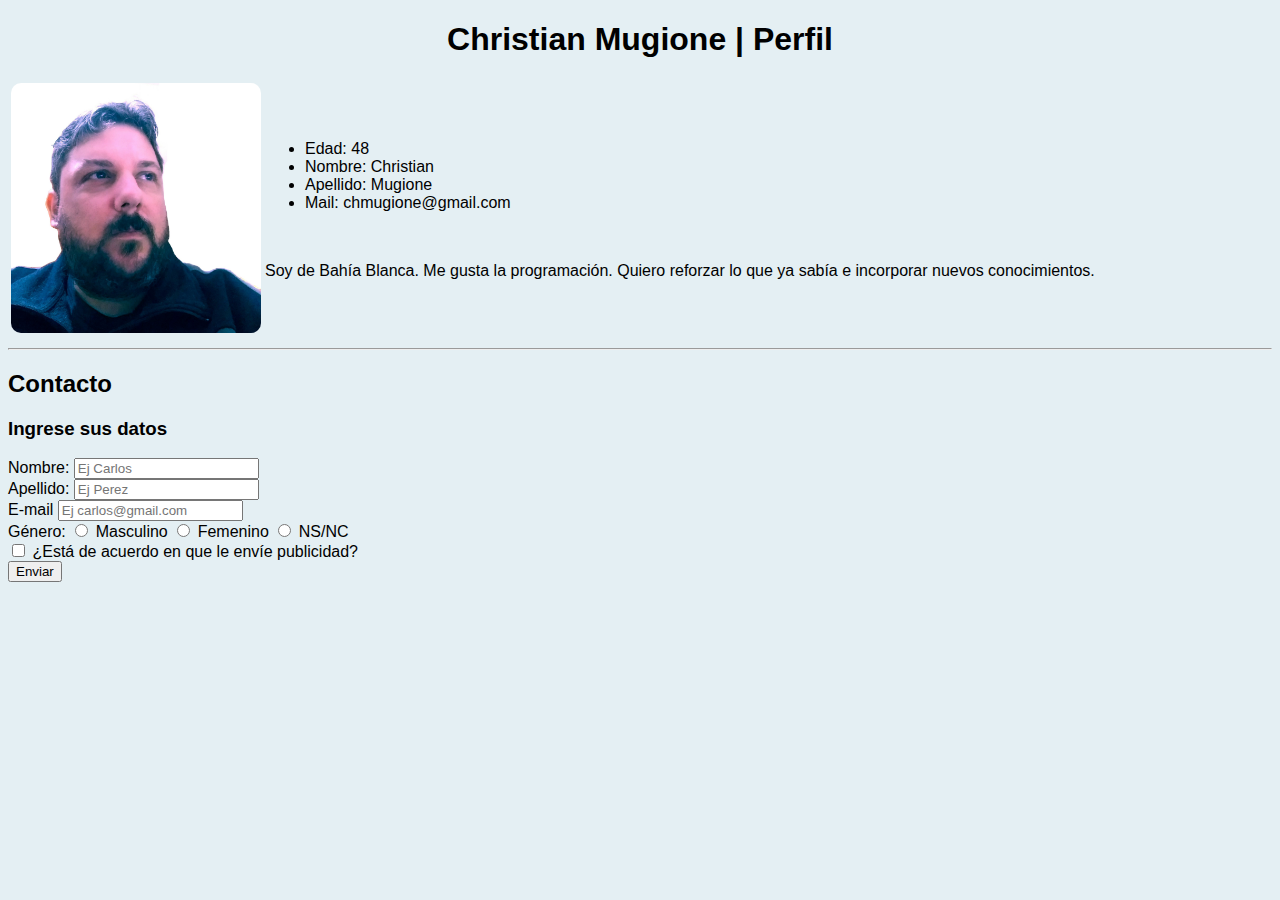
==== index.html @ 059e5ac1 "cambios esteticos menores" ====
<!DOCTYPE html>
<html lang="en">

<head>
    <meta charset="UTF-8">
    <meta http-equiv="X-UA-Compatible" content="IE=edge">
    <meta name="viewport" content="width=device-width, initial-scale=1.0">
    <title>Christian Mugione</title>
    <link href="style.css" rel="stylesheet" type="text/css">

</head>

<body>
    <div>
        <h1>Christian Mugione | Perfil</h1>
        <table>
            <tr>
                <td>

                    <img src="img/christian-mugione.jpg" alt="Christian Mugione" width="250" />

                </td>
                <td>

                    <ul>
                        <li>Edad: 48</li>
                        <li>Nombre: Christian</li>
                        <li>Apellido: Mugione</li>
                        <li>Mail: chmugione@gmail.com</li>
                    </ul>

                    <br>

                    <p>Soy de Bahía Blanca. Me gusta la programación. Quiero reforzar lo que ya sabía e
                        incorporar nuevos conocimientos.</p>
                </td>
            </tr>
        </table>
    </div>
    <hr>
    <div>
        <h2>Contacto</h2>

        <form action="">
            <h3>Ingrese sus datos</h3>
            <label for="nombre">Nombre: </label>
            <input type="text" id="nombre" placeholder="Ej Carlos"/>
            <br>
            <label for="apellido">Apellido: </label>
            <input type="text" id="apellido" placeholder="Ej Perez"/>
            <br>
            <label for="correo">E-mail</label>
            <input type="text" id="correo" placeholder="Ej carlos@gmail.com"/>
            <br>
            G&eacute;nero:
            <input type="radio" id="masculino" name="genero" />
            <label for="masculino">Masculino</label>
            <input type="radio" id="femenino" name="genero" />
            <label for="femenino">Femenino</label>
            <input type="radio" id="quetimporta" name="genero" />
            <label for="quetimporta">NS/NC</label>
            <br>
            <input type="checkbox" id="ok" />
            <label for="ok">¿Está de acuerdo en que le envíe publicidad?</label>
            <br>
            <button>Enviar</button>

        </form>
    </div>
</body>

</html>
---- style.css ----
body {
    background: #e4eff3;
}

h1 {
    text-align: center;
}

img {
    border-radius: 10px;
}

div {
    font-family: Arial, Helvetica, sans-serif;
}
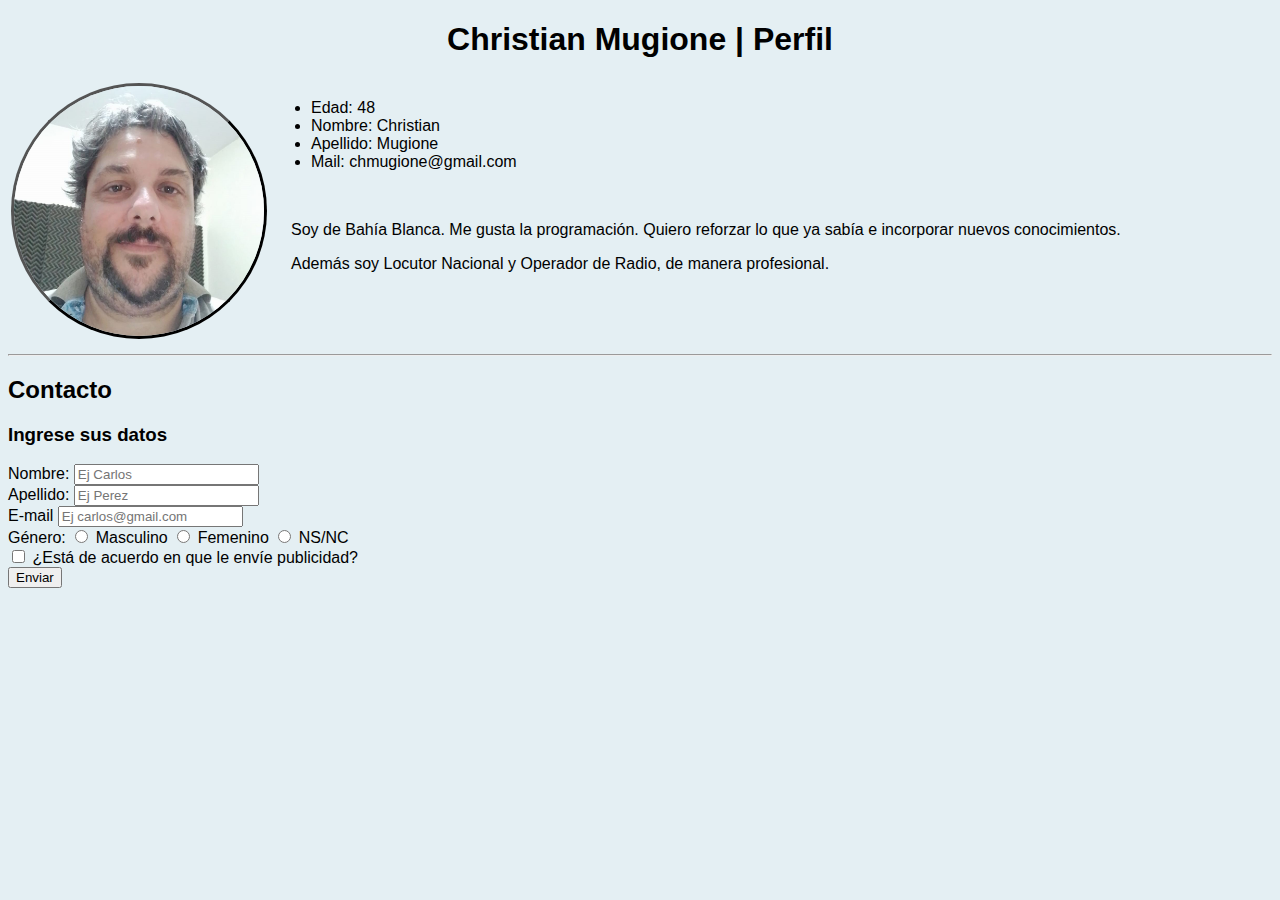
==== commit cfebb013: "Mejorando estetica css" ====
--- a/index.html
+++ b/index.html
@@ -17,10 +17,10 @@
             <tr>
                 <td>
 
-                    <img src="img/christian-mugione.jpg" alt="Christian Mugione" width="250" />
+                    <img src="img/christian-mugione-2023.jpeg" alt="Christian Mugione" width="250" />
 
                 </td>
-                <td>
+                <td valign="top" >
 
                     <ul>
                         <li>Edad: 48</li>
@@ -31,8 +31,11 @@
 
                     <br>
 
-                    <p>Soy de Bahía Blanca. Me gusta la programación. Quiero reforzar lo que ya sabía e
-                        incorporar nuevos conocimientos.</p>
+                    <div style="padding-left: 20px;">
+                        <p>Soy de Bahía Blanca. Me gusta la programación. Quiero reforzar lo que ya sabía e
+                            incorporar nuevos conocimientos.</p>
+                        <p>Además soy Locutor Nacional y Operador de Radio, de manera profesional.</p>
+                    </div>
                 </td>
             </tr>
         </table>
--- a/style.css
+++ b/style.css
@@ -7,7 +7,9 @@
 }
 
 img {
-    border-radius: 10px;
+    border-radius: 50%;
+    border-style: outset;
+    border-color: black;
 }
 
 div {
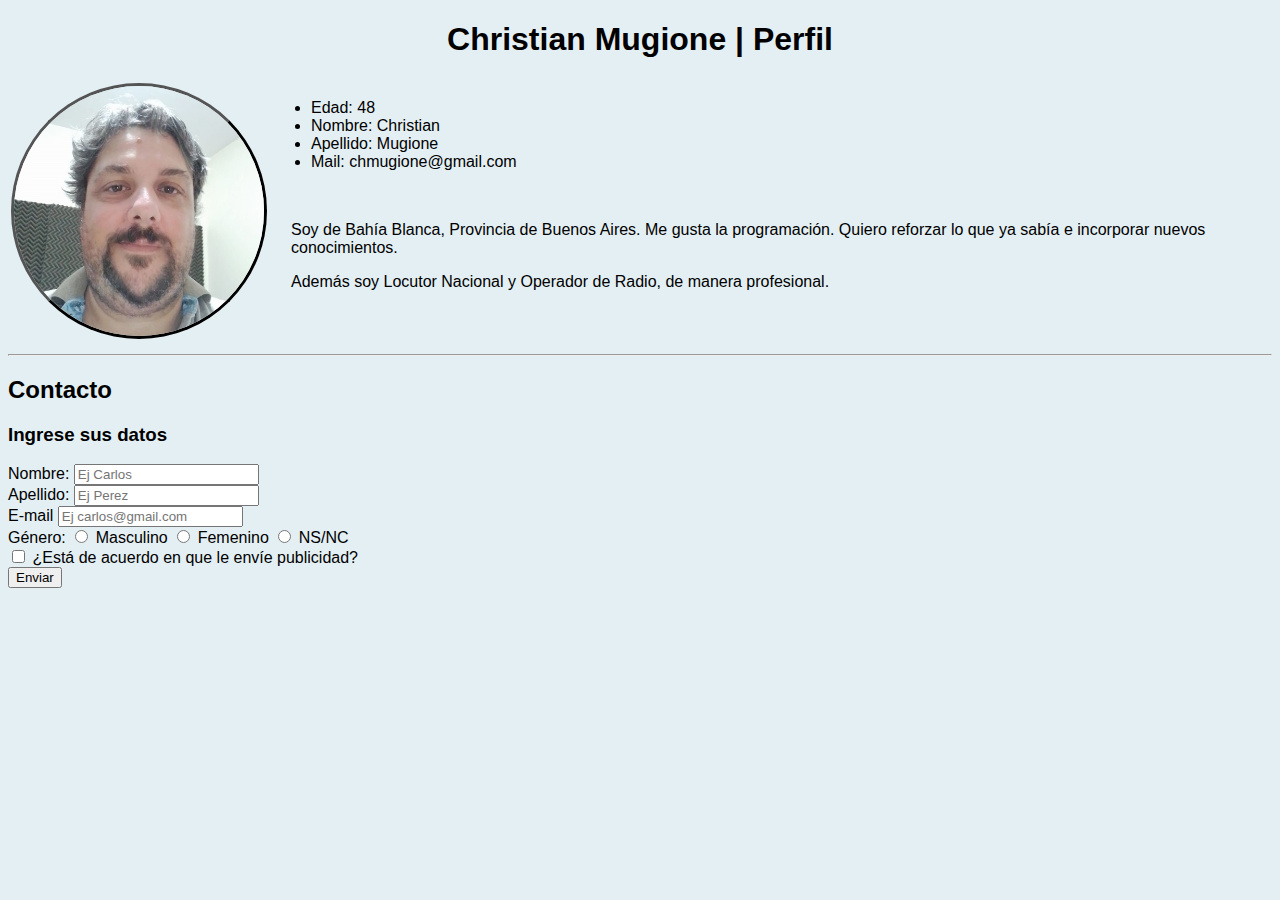
==== commit 3e821944: "prueba" ====
--- a/index.html
+++ b/index.html
@@ -32,8 +32,7 @@
                     <br>
 
                     <div style="padding-left: 20px;">
-                        <p>Soy de Bahía Blanca. Me gusta la programación. Quiero reforzar lo que ya sabía e
-                            incorporar nuevos conocimientos.</p>
+                        <p>Soy de Bahía Blanca, Provincia de Buenos Aires. Me gusta la programación. Quiero reforzar lo que ya sabía e incorporar nuevos conocimientos.</p>
                         <p>Además soy Locutor Nacional y Operador de Radio, de manera profesional.</p>
                     </div>
                 </td>
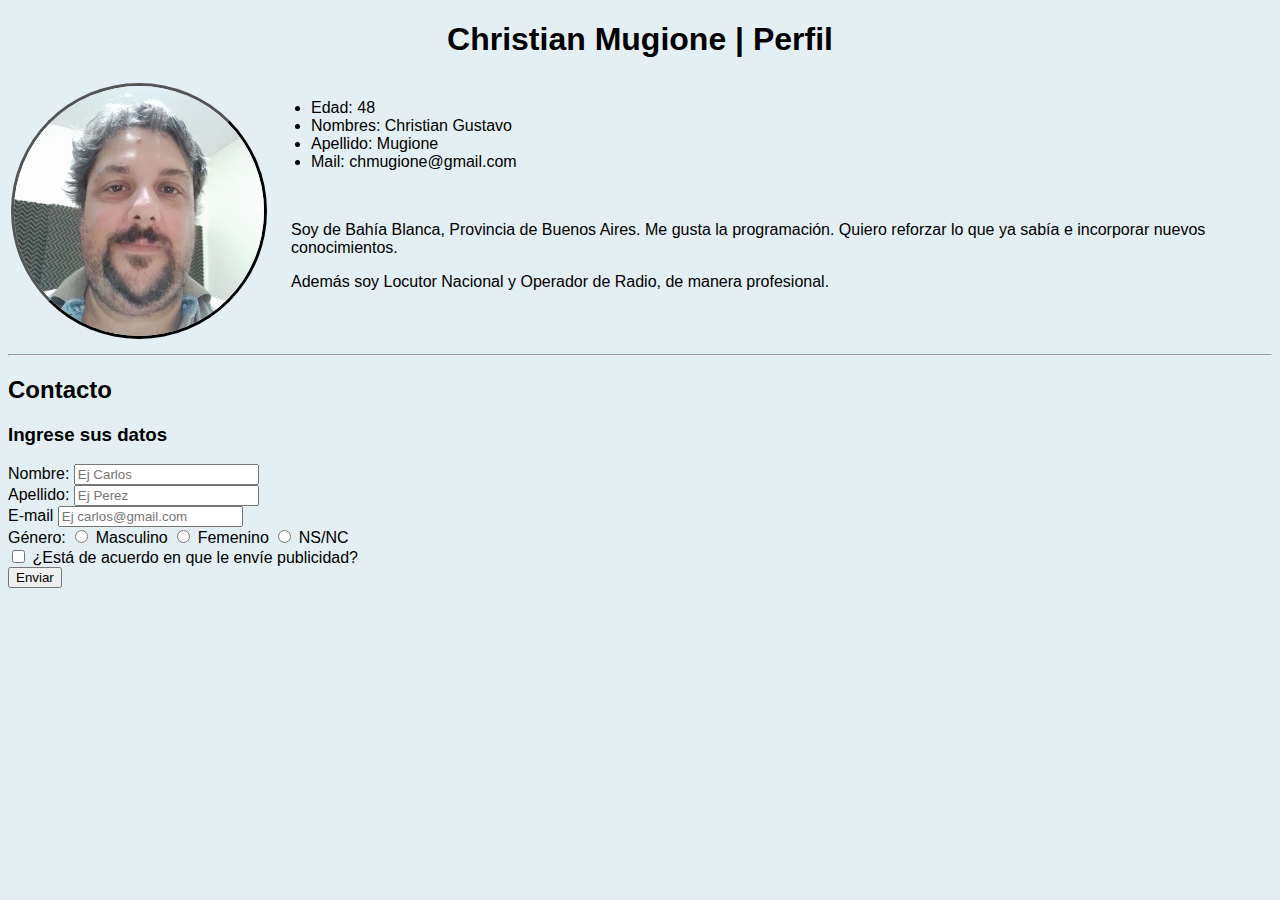
==== commit f49bdfef: "Mas cambios esteticos" ====
--- a/index.html
+++ b/index.html
@@ -24,7 +24,7 @@
 
                     <ul>
                         <li>Edad: 48</li>
-                        <li>Nombre: Christian</li>
+                        <li>Nombres: Christian Gustavo</li>
                         <li>Apellido: Mugione</li>
                         <li>Mail: chmugione@gmail.com</li>
                     </ul>
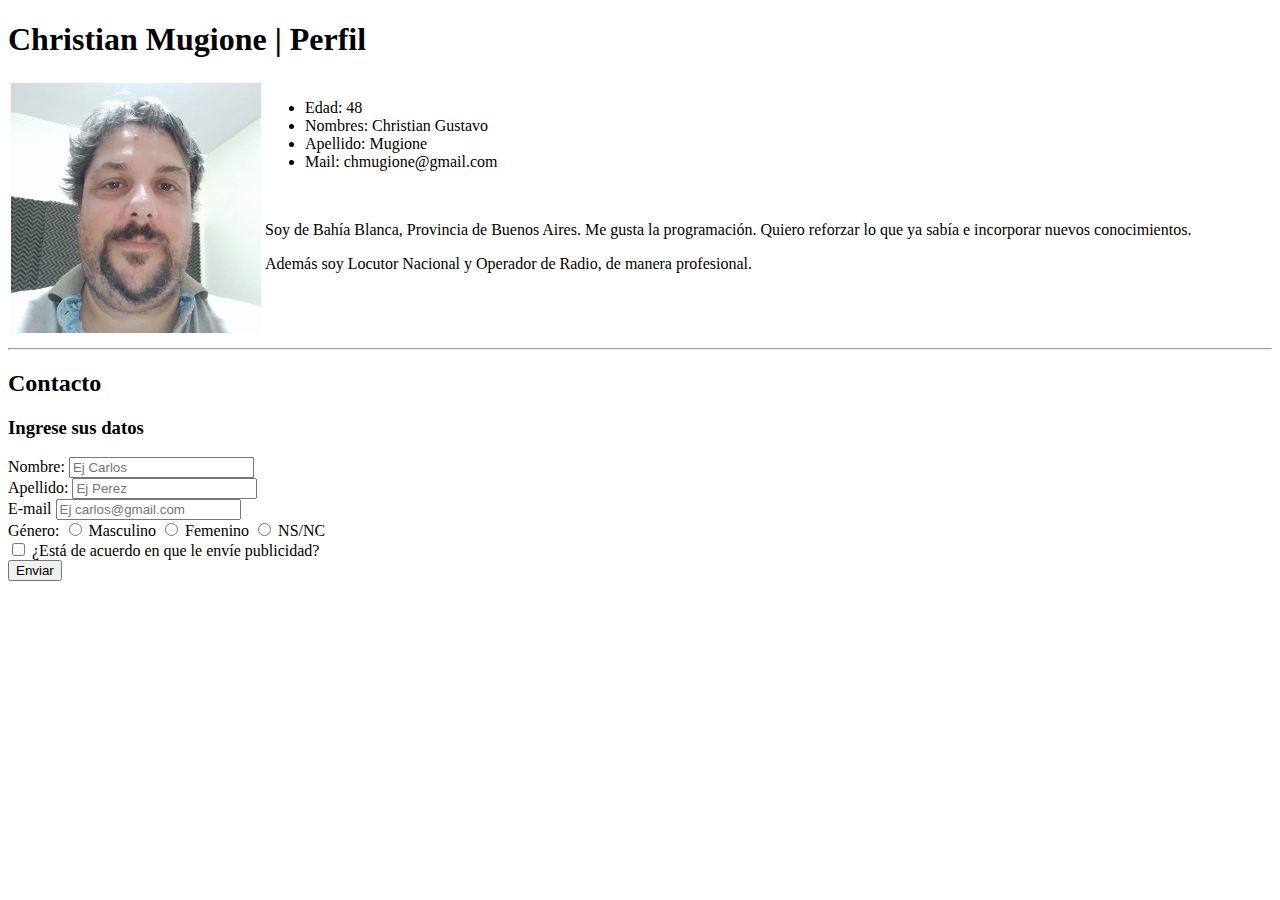
==== commit 88094368: "Saque cosas que no habían pedido en el curso." ====
--- a/index.html
+++ b/index.html
@@ -6,7 +6,6 @@
     <meta http-equiv="X-UA-Compatible" content="IE=edge">
     <meta name="viewport" content="width=device-width, initial-scale=1.0">
     <title>Christian Mugione</title>
-    <link href="style.css" rel="stylesheet" type="text/css">
 
 </head>
 
@@ -20,7 +19,7 @@
                     <img src="img/christian-mugione-2023.jpeg" alt="Christian Mugione" width="250" />
 
                 </td>
-                <td valign="top" >
+                <td valign="top">
 
                     <ul>
                         <li>Edad: 48</li>
@@ -31,8 +30,9 @@
 
                     <br>
 
-                    <div style="padding-left: 20px;">
-                        <p>Soy de Bahía Blanca, Provincia de Buenos Aires. Me gusta la programación. Quiero reforzar lo que ya sabía e incorporar nuevos conocimientos.</p>
+                    <div>
+                        <p>Soy de Bahía Blanca, Provincia de Buenos Aires. Me gusta la programación. Quiero reforzar lo
+                            que ya sabía e incorporar nuevos conocimientos.</p>
                         <p>Además soy Locutor Nacional y Operador de Radio, de manera profesional.</p>
                     </div>
                 </td>
@@ -46,15 +46,15 @@
         <form action="">
             <h3>Ingrese sus datos</h3>
             <label for="nombre">Nombre: </label>
-            <input type="text" id="nombre" placeholder="Ej Carlos"/>
+            <input type="text" id="nombre" placeholder="Ej Carlos" />
             <br>
             <label for="apellido">Apellido: </label>
-            <input type="text" id="apellido" placeholder="Ej Perez"/>
+            <input type="text" id="apellido" placeholder="Ej Perez" />
             <br>
             <label for="correo">E-mail</label>
-            <input type="text" id="correo" placeholder="Ej carlos@gmail.com"/>
+            <input type="text" id="correo" placeholder="Ej carlos@gmail.com" />
             <br>
-            G&eacute;nero:
+            Género:
             <input type="radio" id="masculino" name="genero" />
             <label for="masculino">Masculino</label>
             <input type="radio" id="femenino" name="genero" />
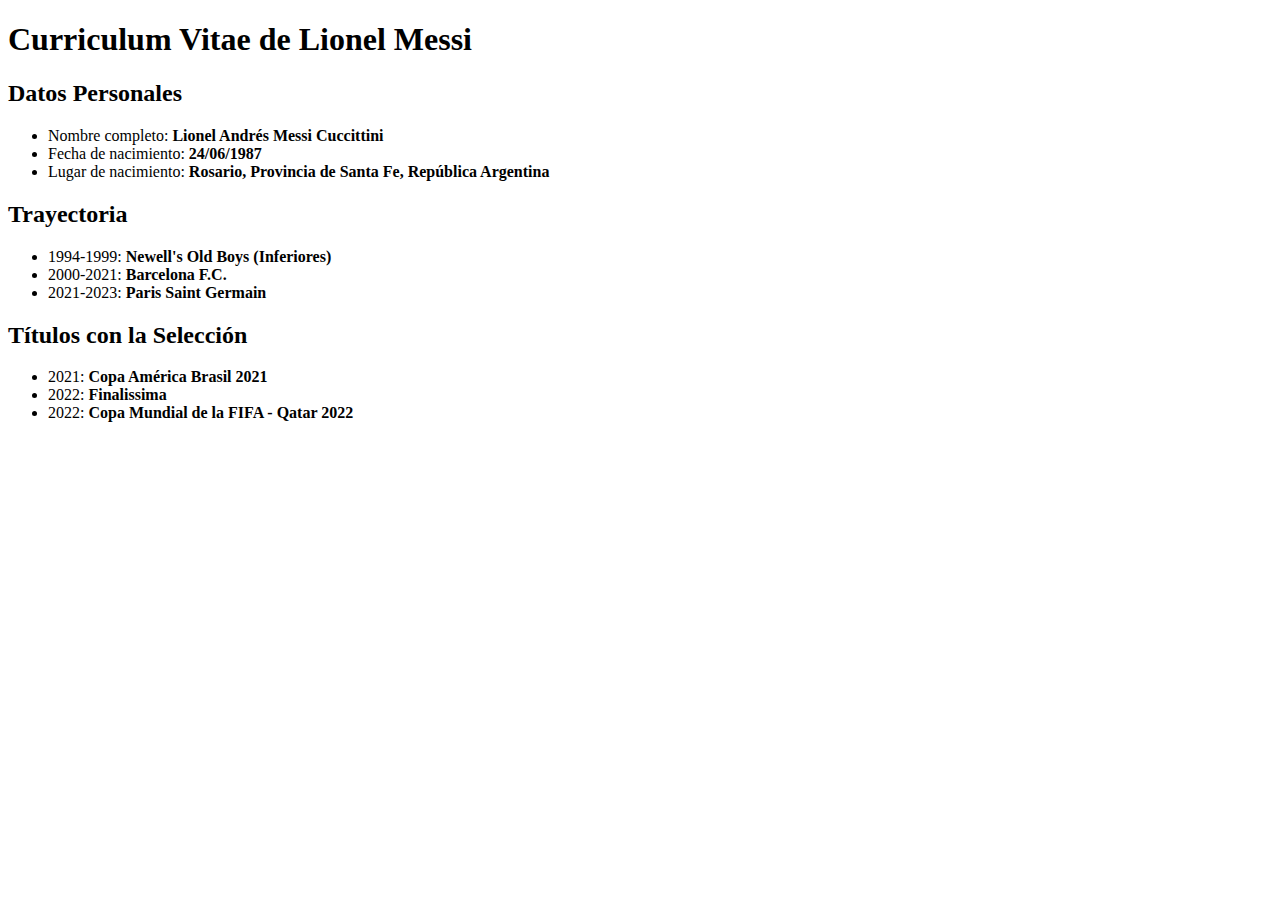
==== commit d4c50449: "Ejercicio 1" ====
--- a/index.html
+++ b/index.html
@@ -5,70 +5,31 @@
     <meta charset="UTF-8">
     <meta http-equiv="X-UA-Compatible" content="IE=edge">
     <meta name="viewport" content="width=device-width, initial-scale=1.0">
-    <title>Christian Mugione</title>
-
+    <title>NUCBA | Desafíos | Ejercicio 1</title>
 </head>
 
 <body>
-    <div>
-        <h1>Christian Mugione | Perfil</h1>
-        <table>
-            <tr>
-                <td>
+    <h1>Curriculum Vitae de Lionel Messi</h1>
+    <h2>Datos Personales</h2>
+    <ul>
+        <li>Nombre completo: <strong>Lionel Andrés Messi Cuccittini</strong></li>
+        <li>Fecha de nacimiento: <strong>24/06/1987</strong></li>
+        <li>Lugar de nacimiento: <strong>Rosario, Provincia de Santa Fe, República Argentina</strong></li>
+    </ul>
+    <h2>Trayectoria</h2>
+    <ul>
+        <li>1994-1999: <strong>Newell's Old Boys (Inferiores)</strong></li>
+        <li>2000-2021: <strong>Barcelona F.C.</strong></li>
+        <li>2021-2023: <strong>Paris Saint Germain</strong></li>
+    </ul>
 
-                    <img src="img/christian-mugione-2023.jpeg" alt="Christian Mugione" width="250" />
+    <h2>Títulos con la Selección</h2>
+    <ul>
+        <li>2021: <strong>Copa América Brasil 2021</strong></li>
+        <li>2022: <strong>Finalissima</strong></li>
+        <li>2022: <strong>Copa Mundial de la FIFA - Qatar 2022</strong></li>
+    </ul>
 
-                </td>
-                <td valign="top">
-
-                    <ul>
-                        <li>Edad: 48</li>
-                        <li>Nombres: Christian Gustavo</li>
-                        <li>Apellido: Mugione</li>
-                        <li>Mail: chmugione@gmail.com</li>
-                    </ul>
-
-                    <br>
-
-                    <div>
-                        <p>Soy de Bahía Blanca, Provincia de Buenos Aires. Me gusta la programación. Quiero reforzar lo
-                            que ya sabía e incorporar nuevos conocimientos.</p>
-                        <p>Además soy Locutor Nacional y Operador de Radio, de manera profesional.</p>
-                    </div>
-                </td>
-            </tr>
-        </table>
-    </div>
-    <hr>
-    <div>
-        <h2>Contacto</h2>
-
-        <form action="">
-            <h3>Ingrese sus datos</h3>
-            <label for="nombre">Nombre: </label>
-            <input type="text" id="nombre" placeholder="Ej Carlos" />
-            <br>
-            <label for="apellido">Apellido: </label>
-            <input type="text" id="apellido" placeholder="Ej Perez" />
-            <br>
-            <label for="correo">E-mail</label>
-            <input type="text" id="correo" placeholder="Ej carlos@gmail.com" />
-            <br>
-            Género:
-            <input type="radio" id="masculino" name="genero" />
-            <label for="masculino">Masculino</label>
-            <input type="radio" id="femenino" name="genero" />
-            <label for="femenino">Femenino</label>
-            <input type="radio" id="quetimporta" name="genero" />
-            <label for="quetimporta">NS/NC</label>
-            <br>
-            <input type="checkbox" id="ok" />
-            <label for="ok">¿Está de acuerdo en que le envíe publicidad?</label>
-            <br>
-            <button>Enviar</button>
-
-        </form>
-    </div>
 </body>
 
 </html>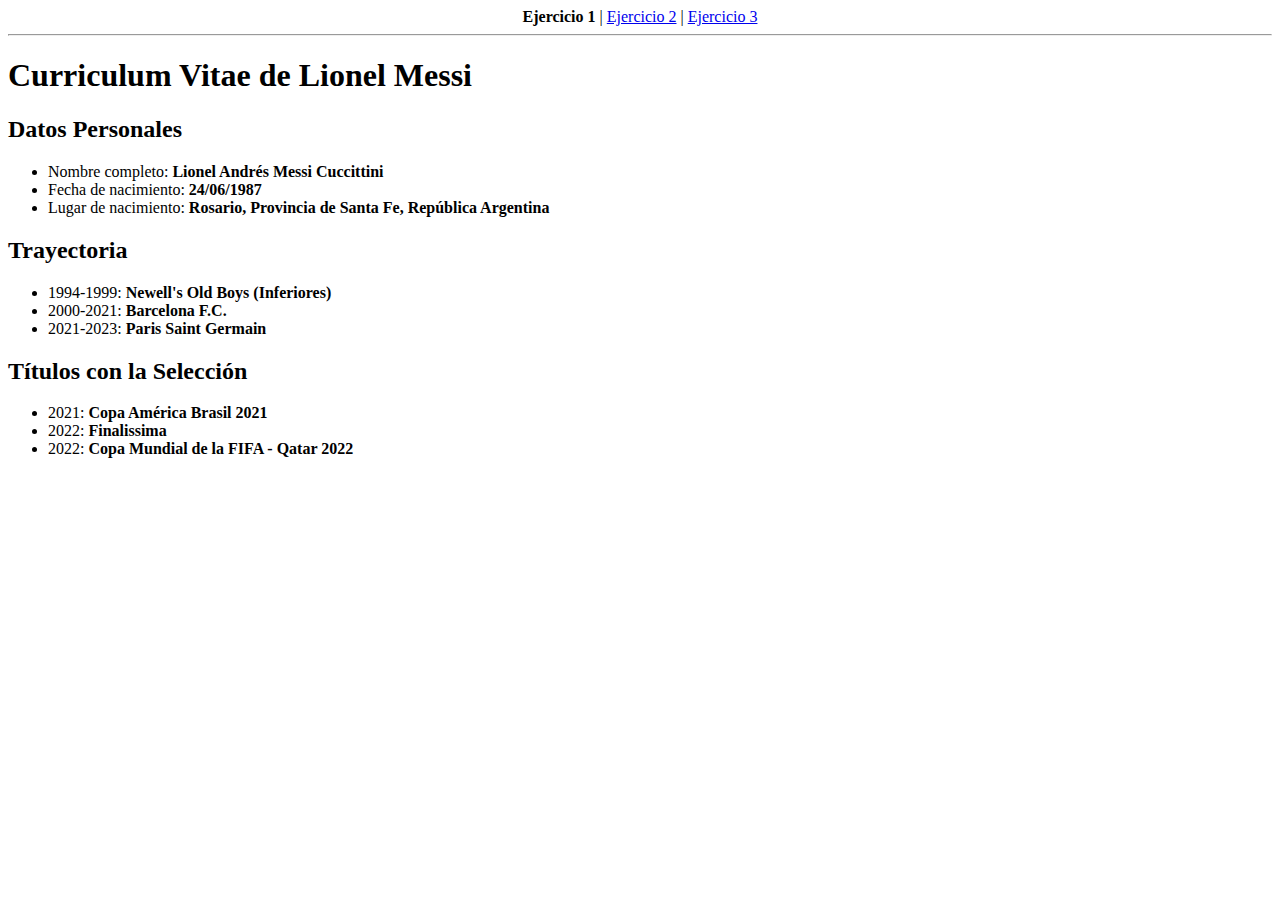
==== commit 19e32477: "Agregados los ejercicios" ====
--- a/index.html
+++ b/index.html
@@ -9,6 +9,10 @@
 </head>
 
 <body>
+    <center> <strong> Ejercicio 1</strong> | <a href="ejercicio2.html"> Ejercicio 2</a> | <a href="ejercicio3.html">
+            Ejercicio 3</a></center>
+    <hr>
+
     <h1>Curriculum Vitae de Lionel Messi</h1>
     <h2>Datos Personales</h2>
     <ul>
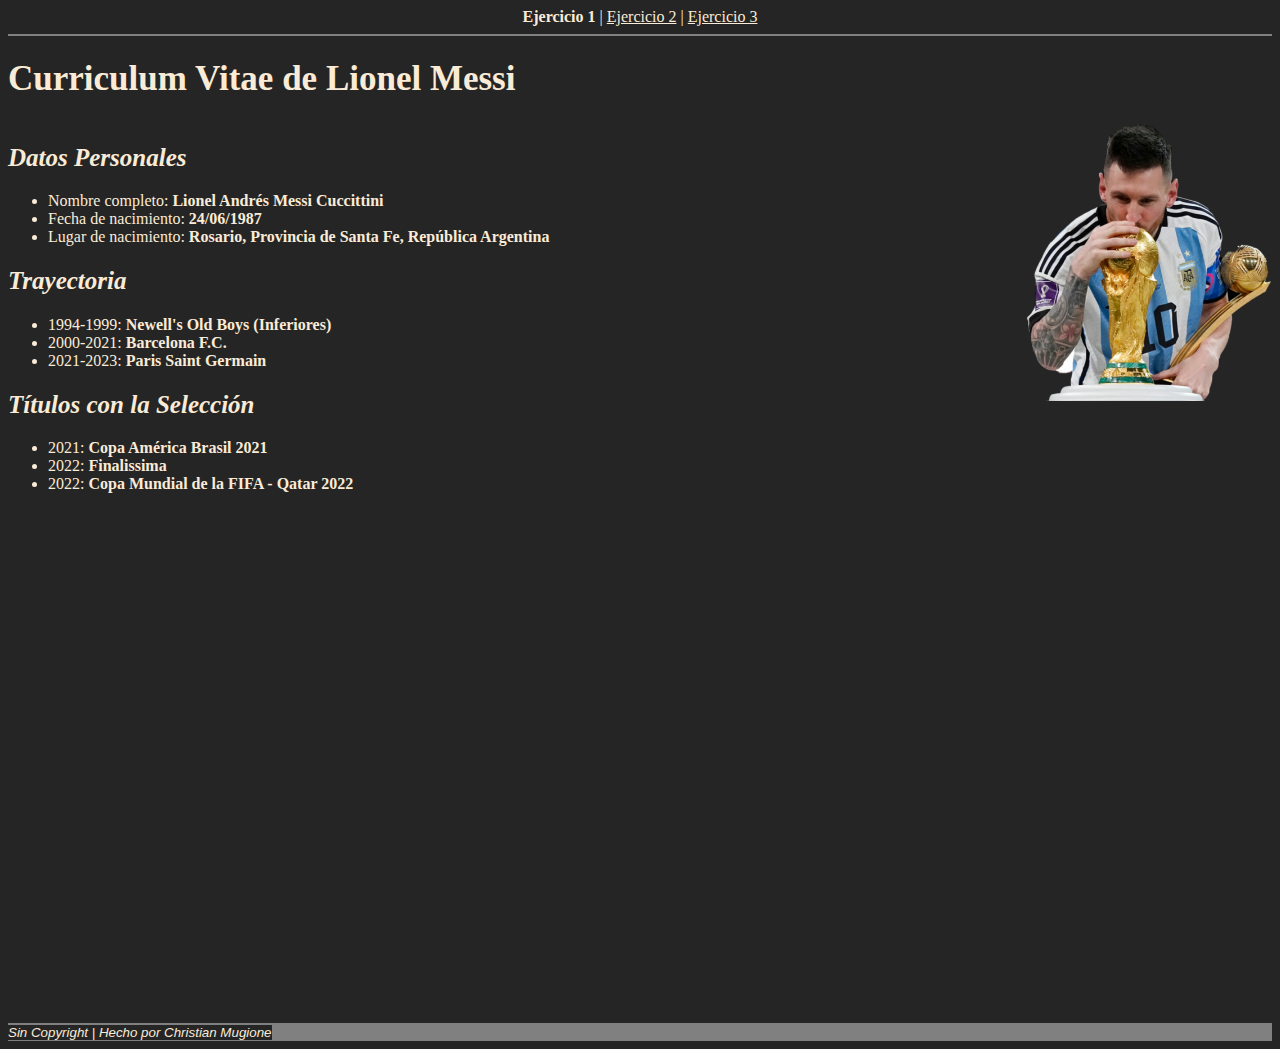
==== commit d296a45a: "nueva version de las paginas, con CSS" ====
--- a/index.html
+++ b/index.html
@@ -2,37 +2,60 @@
 <html lang="en">
 
 <head>
-    <meta charset="UTF-8">
-    <meta http-equiv="X-UA-Compatible" content="IE=edge">
-    <meta name="viewport" content="width=device-width, initial-scale=1.0">
-    <title>NUCBA | Desafíos | Ejercicio 1</title>
+  <meta charset="UTF-8">
+  <meta http-equiv="X-UA-Compatible" content="IE=edge">
+  <meta name="viewport" content="width=device-width, initial-scale=1.0">
+  <title>NUCBA | Desafíos | Ejercicio 1</title>
+  <link rel="stylesheet" href="./css/style.css">
 </head>
 
 <body>
-    <center> <strong> Ejercicio 1</strong> | <a href="ejercicio2.html"> Ejercicio 2</a> | <a href="ejercicio3.html">
-            Ejercicio 3</a></center>
-    <hr>
+  <header>
+    <nav>
+      <strong> Ejercicio 1</strong> | <a href="ejercicio2.html"> Ejercicio 2</a> | <a href="ejercicio3.html">
+        Ejercicio 3</a>
+      <hr>
+    </nav>
+  </header>
+  <main>
 
     <h1>Curriculum Vitae de Lionel Messi</h1>
-    <h2>Datos Personales</h2>
-    <ul>
-        <li>Nombre completo: <strong>Lionel Andrés Messi Cuccittini</strong></li>
-        <li>Fecha de nacimiento: <strong>24/06/1987</strong></li>
-        <li>Lugar de nacimiento: <strong>Rosario, Provincia de Santa Fe, República Argentina</strong></li>
-    </ul>
-    <h2>Trayectoria</h2>
-    <ul>
-        <li>1994-1999: <strong>Newell's Old Boys (Inferiores)</strong></li>
-        <li>2000-2021: <strong>Barcelona F.C.</strong></li>
-        <li>2021-2023: <strong>Paris Saint Germain</strong></li>
-    </ul>
+    <div class="contenido">
+      <div class="datos">
 
-    <h2>Títulos con la Selección</h2>
-    <ul>
-        <li>2021: <strong>Copa América Brasil 2021</strong></li>
-        <li>2022: <strong>Finalissima</strong></li>
-        <li>2022: <strong>Copa Mundial de la FIFA - Qatar 2022</strong></li>
-    </ul>
+        <h2>Datos Personales</h2>
+
+        <ul>
+          <li>Nombre completo: <strong>Lionel Andrés Messi Cuccittini</strong></li>
+          <li>Fecha de nacimiento: <strong>24/06/1987</strong></li>
+          <li>Lugar de nacimiento: <strong>Rosario, Provincia de Santa Fe, República Argentina</strong></li>
+        </ul>
+
+        <h2>Trayectoria</h2>
+
+        <ul>
+          <li>1994-1999: <strong>Newell's Old Boys (Inferiores)</strong></li>
+          <li>2000-2021: <strong>Barcelona F.C.</strong></li>
+          <li>2021-2023: <strong>Paris Saint Germain</strong></li>
+        </ul>
+
+        <h2>Títulos con la Selección</h2>
+
+        <ul>
+          <li>2021: <strong>Copa América Brasil 2021</strong></li>
+          <li>2022: <strong>Finalissima</strong></li>
+          <li>2022: <strong>Copa Mundial de la FIFA - Qatar 2022</strong></li>
+        </ul>
+
+      </div>
+      <div class="messirve">
+        <img src="./img/messinfondo.png" alt="Lionel Messi" class="imagenDeMessi">
+      </div>
+    </div>
+  </main>
+  <footer>
+    <small>Sin Copyright | Hecho por Christian Mugione</small>
+  </footer>
 
 </body>
 
--- a/css/style.css
+++ b/css/style.css
@@ -0,0 +1,71 @@
+* {
+    background-color:rgb(37, 37, 37);
+    color: antiquewhite;
+    font-family: Georgia, 'Times New Roman', Times, serif;
+}
+
+header {
+    text-align: center;
+}
+
+.contenido {
+    position: relative;
+    width: 100%; 
+    height: 100vh;
+}
+
+.datos {
+    position: absolute;
+    left: 0px;
+    top: 0px;
+}
+
+.messirve {
+    position: absolute;
+    right: 0px;
+    top: 0px;
+    width: 20vw;
+
+}
+
+.imagenDeMessi {
+    width: 100%;
+}
+
+.imagenNucba {
+    display: inline-block;
+    border: 1px solid white;
+    width: 40%;
+    min-width: 100px;
+}
+
+.formulario {
+    display: inline-block;
+    top: 0px;
+    width: 55%;
+    border: 1px solid white;
+
+}
+
+h1 {
+    font-size: 35px;
+}
+
+h2 {
+    font-size: 25px;
+    font-style: italic;
+}
+
+hr {
+    border: 1px solid gray;
+}
+
+footer {
+    background-color: gray;
+}
+
+small {
+    font-family: Impact, Haettenschweiler, 'Arial Narrow Bold', sans-serif;
+    font-style: italic;
+    font-weight: lighter;
+}